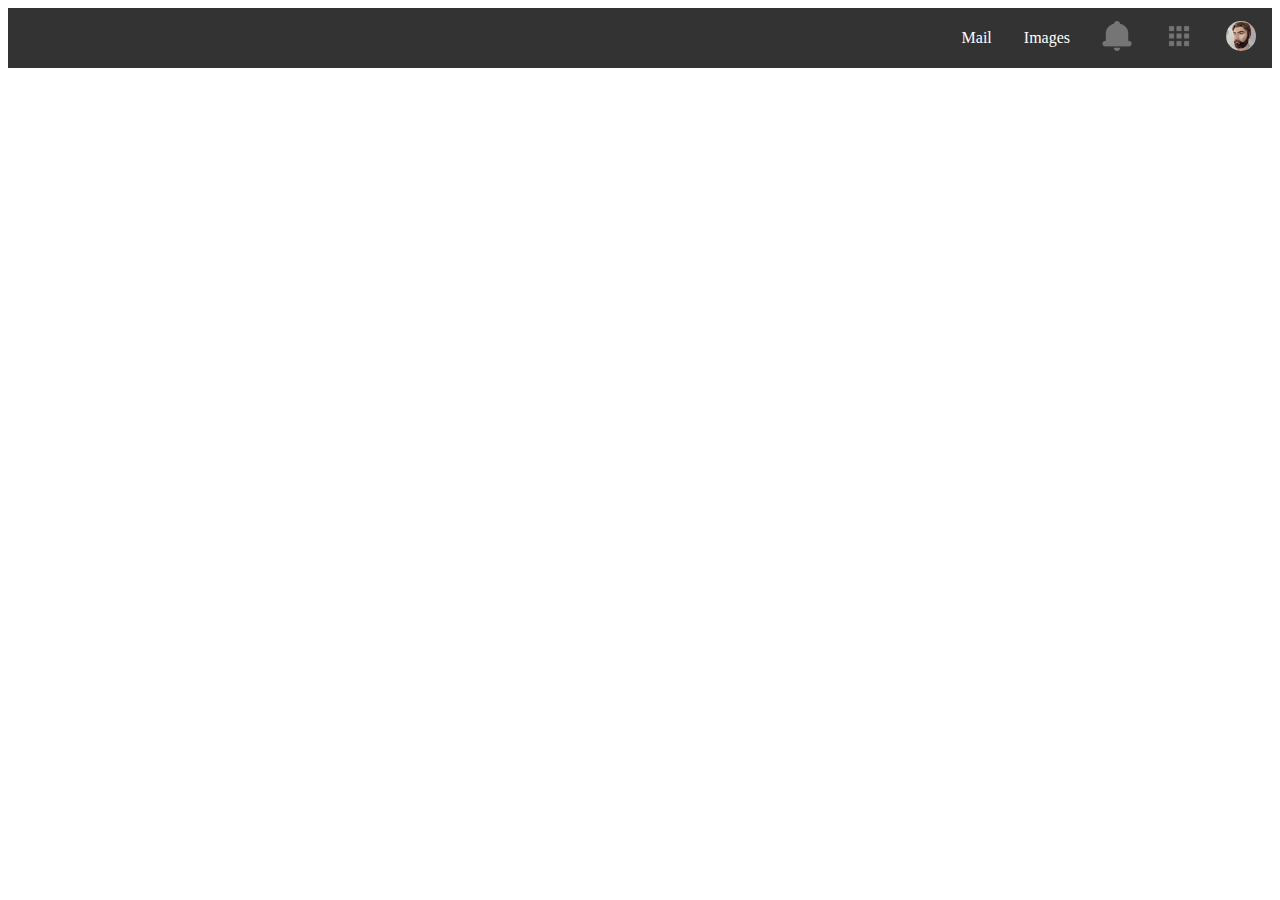
==== index.html @ 725763ed "prettier" ====
<!DOCTYPE html>
<html lang="en">
  <head>
    <meta charset="UTF-8" />
    <meta http-equiv="X-UA-Compatible" content="IE=edge" />
    <meta name="viewport" content="width=device-width, initial-scale=1.0" />
    <title>POPUP</title>
    <link rel="stylesheet" href="./css/styles.css" />
  </head>
  <body>
    <header class="nav-container">
      <ul class="nav-menu">
        <li class="nav-item">
          <a href="#">
            <p>Mail</p>
          </a>
        </li>
        <li class="nav-item">
          <a href="#">
            <p>Images</p>
          </a>
        </li>
        <li class="nav-item">
          <a href="#">
            <img src="./img/bell.png" class="nav-img" alt="bell" />
          </a>
        </li>
        <li class="nav-item">
          <input type="checkbox" class="pop-input" id="nav-popup-btn" />
          <label for="nav-popup-btn" id="nav-popup-btn-label">
            <img
              src="./img/popup-button.png"
              style="cursor: pointer"
              class="nav-img"
              alt="Popup button"
            />
          </label>
          <div class="popup-container">
            <div class="visible-pop">
              <div class="popup-menu">
                <div class="popup-menu-item">
                  <a href="#">
                    <img
                      src="./img/calendar.png"
                      class="popup-img"
                      alt="calendar"
                    />
                    <p>Calendar</p>
                  </a>
                </div>
                <div class="popup-menu-item">
                  <a href="#">
                    <img src="./img/mail.png" class="popup-img" alt="mail" />
                    <p>Mail</p>
                  </a>
                </div>
                <div class="popup-menu-item">
                  <a href="#">
                    <img src="./img/news.png" class="popup-img" alt="news" />
                    <p>News</p>
                  </a>
                </div>
                <div class="popup-menu-item">
                  <a href="#">
                    <img src="./img/maps.png" class="popup-img" alt="map" />
                    <p>Map</p>
                  </a>
                </div>
                <div class="popup-menu-item">
                  <a href="#">
                    <img src="./img/files.png" class="popup-img" alt="files" />
                    <p>Files</p>
                  </a>
                </div>
                <div class="popup-menu-item">
                  <a href="#">
                    <img
                      src="./img/contacts.png"
                      class="popup-img"
                      alt="contacts"
                    />
                    <p>Contacts</p>
                  </a>
                </div>
                <div class="popup-menu-item">
                  <a href="#">
                    <img
                      src="./img/tanslation.png"
                      class="popup-img"
                      alt="translate"
                    />
                    <p>Translate</p>
                  </a>
                </div>
                <div class="popup-menu-item">
                  <a href="#">
                    <img
                      src="./img/videos.png"
                      class="popup-img"
                      alt="videos"
                    />
                    <p>Videos</p>
                  </a>
                </div>
                <div class="popup-menu-item">
                  <a href="#">
                    <img
                      src="./img/search.png"
                      class="popup-img"
                      alt="search"
                    />
                    <p>Search</p>
                  </a>
                </div>
                <div class="popup-menu-item">
                  <a href="#">
                    <img src="./img/photos.png" class="popup-img" alt="photo" />
                    <p>Photos</p>
                  </a>
                </div>
                <div class="popup-menu-item">
                  <a href="#">
                    <img src="./img/apps.png" class="popup-img" alt="apps" />
                    <p>Apps</p>
                  </a>
                </div>
                <div class="popup-menu-item">
                  <a href="#">
                    <img
                      src="./img/documents.png"
                      class="popup-img"
                      alt="documents"
                    />
                    <p>Documents</p>
                  </a>
                </div>
              </div>
              <input
                type="checkbox"
                class="pop-input-ins"
                id="popup-more-btn"
              />
              <label
                for="popup-more-btn"
                class="more-btn"
                id="popup-more-btn-label"
              >
                More
              </label>
              <hr class="popup-line" />
              <div class="more-menu-cont">
                <div class="popup-menu">
                  <div class="popup-menu-item">
                    <a href="#">
                      <img src="./img/chat.png" class="popup-img" alt="chat" />
                      <p>Chat</p>
                    </a>
                  </div>
                  <div class="popup-menu-item">
                    <a href="#">
                      <img
                        src="./img/classroom.png"
                        class="popup-img"
                        alt="classroom"
                      />
                      <p>Classroom</p>
                    </a>
                  </div>
                  <div class="popup-menu-item">
                    <a href="#">
                      <img
                        src="./img/collection.png"
                        class="popup-img"
                        alt="collection"
                      />
                      <p>Collection</p>
                    </a>
                  </div>
                  <div class="popup-menu-item">
                    <a href="#">
                      <img src="./img/mars.png" class="popup-img" alt="mars" />
                      <p>Mars</p>
                    </a>
                  </div>
                  <div class="popup-menu-item">
                    <a href="#">
                      <img
                        src="./img/blogs.png"
                        class="popup-img"
                        alt="blogs"
                      />
                      <p>Blogs</p>
                    </a>
                  </div>
                  <div class="popup-menu-item">
                    <a href="#">
                      <img
                        src="./img/promo.png"
                        class="popup-img"
                        alt="promo"
                      />
                      <p>Promos</p>
                    </a>
                  </div>
                </div>
              </div>
            </div>
          </div>
        </li>
        <li class="nav-item">
          <a href="https://github.com/YarHadi/kottans-frontend" target="_blank">
            <img
              src="./img/user-photo.png"
              class="nav-img user"
              alt="user-photo"
            />
          </a>
        </li>
      </ul>
    </header>
  </body>
</html>
---- css/styles.css ----
.nav-menu {
  display: flex;
  align-items: center;
  justify-content: flex-end;
  list-style-type: none;
  margin: 0;
  padding: 0;
  overflow: hidden;
  background-color: rgb(51, 51, 51);
  height: 60px;
}

.nav-item a {
  display: block;
  color: rgb(255, 255, 255);
  text-align: center;
  padding: 16px;
  text-decoration: none;
}

.pop-input {
  position: absolute;
  width: 0;
  height: 0;
}

.pop-input-ins {
  position: absolute;
  width: 0;
  height: 0;
}

.pop-input-ins:focus ~ .more-btn {
  background-color: rgba(0, 225, 255, 0.281);
}

.pop-input:focus ~ #nav-popup-btn-label {
  background-color: rgba(0, 225, 255, 0.281);
}

.nav-item a:hover {
  background-color: #111111;
  cursor: pointer;
}

.nav-item a:focus {
  background-color: rgba(0, 225, 255, 0.281);
  outline: none;
}

.nav-item label {
  display: block;
  color: rgb(255, 255, 255);
  text-align: center;
  padding: 16px;
  text-decoration: none;
}

.nav-item label:hover {
  background-color: #111111;
  cursor: pointer;
}

.nav-item label:focus {
  background-color: rgba(0, 225, 255, 0.281);
}

.nav-img {
  height: 30px;
}

.popup-img {
  height: 60px;
}

.user {
  width: 30px;
  object-fit: cover;
  border-radius: 100%;
}

.popup-menu,
.popup-menu-more {
  list-style-type: none;
}

.popup-container,
.more-menu-cont {
  display: none;
}

#nav-popup-btn:checked ~ .popup-container {
  display: flex;
}

#popup-more-btn:checked ~ .more-menu-cont {
  display: flex;
}

.popup-line {
  width: 90%;
  display: none;
}

#popup-more-btn:checked ~ .more-btn {
  display: none;
}

#popup-more-btn:checked ~ .popup-line {
  display: flex;
}

.popup-container {
  max-width: 450px;
  max-height: 740px;
  right: 0;
  margin: 7px;
  background-color: rgb(51, 51, 51);
  flex-direction: column;
  flex-wrap: wrap;
  position: absolute;
  overflow-y: auto;
  overflow-x: hidden;
}

.popup-menu {
  display: flex;
  width: 90%;
  flex-direction: row;
  flex-wrap: wrap;
  justify-content: space-around;
  align-content: flex-start;
  margin: 25px;
}

.popup-menu-item {
  justify-content: center;
  display: flex;
  width: 120px;
  height: 120px;
}

.more-btn {
  width: 100%;
}

.visible-pop {
  display: flex;
  flex-direction: row;
  width: 100%;
  flex-wrap: wrap;
  justify-content: space-around;
}

.more-menu-cont {
  width: 100%;
  flex-direction: row;
  flex-wrap: wrap;
  justify-content: center;
  align-content: flex-start;
}
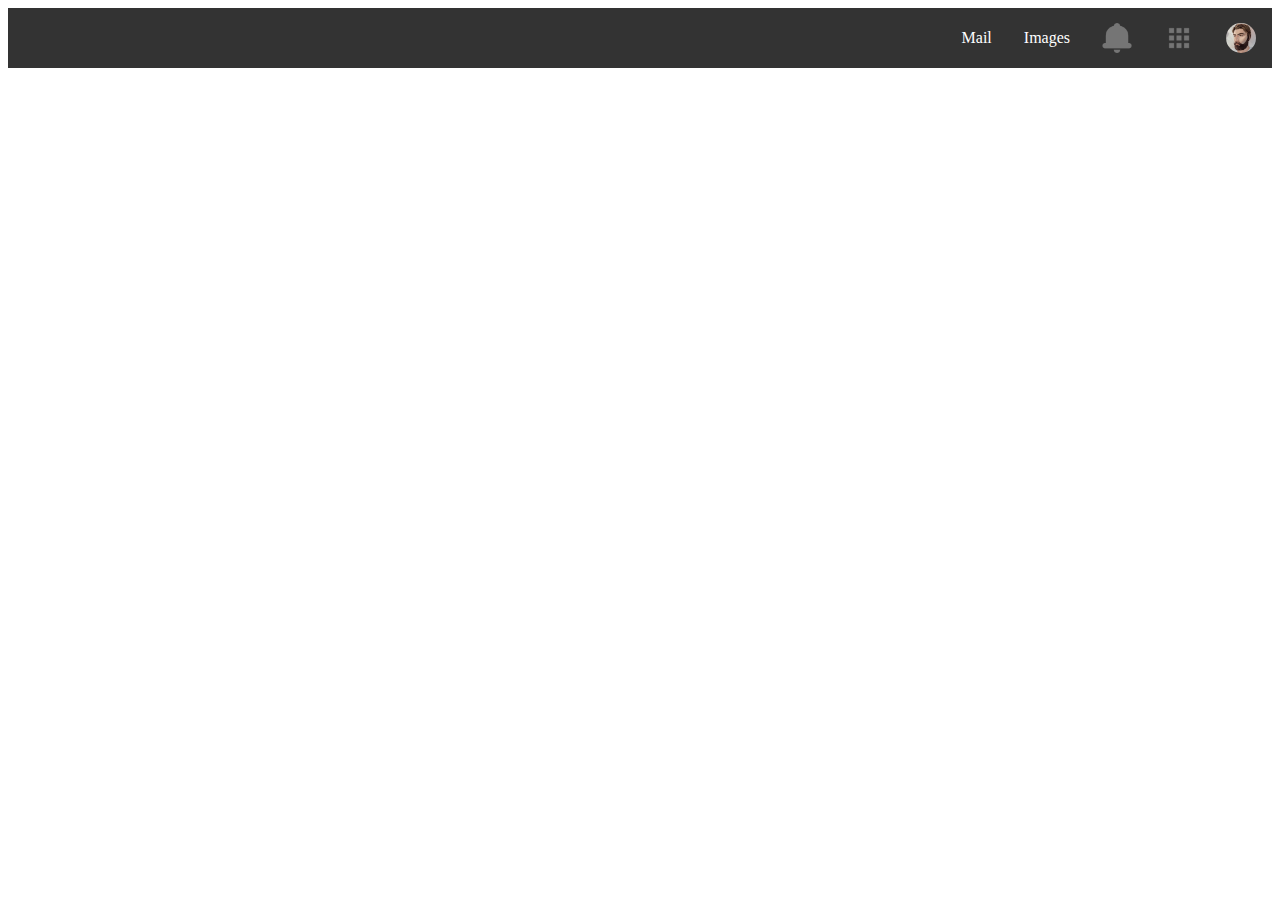
==== commit b7702ac7: "Made the width of all items containers the same" ====
--- a/index.html
+++ b/index.html
@@ -11,209 +11,147 @@
     <header class="nav-container">
       <ul class="nav-menu">
         <li class="nav-item">
-          <a href="#">
+          <a class="navmenu-link" href="#">
             <p>Mail</p>
           </a>
         </li>
         <li class="nav-item">
-          <a href="#">
+          <a class="navmenu-link" href="#">
             <p>Images</p>
           </a>
         </li>
         <li class="nav-item">
-          <a href="#">
+          <a class="navmenu-link" href="#">
             <img src="./img/bell.png" class="nav-img" alt="bell" />
           </a>
         </li>
         <li class="nav-item">
           <input type="checkbox" class="pop-input" id="nav-popup-btn" />
           <label for="nav-popup-btn" id="nav-popup-btn-label">
-            <img
-              src="./img/popup-button.png"
-              style="cursor: pointer"
-              class="nav-img"
-              alt="Popup button"
-            />
+            <img src="./img/popup-button.png" style="cursor: pointer" class="nav-img" alt="Popup button" />
           </label>
           <div class="popup-container">
-            <div class="visible-pop">
-              <div class="popup-menu">
-                <div class="popup-menu-item">
-                  <a href="#">
-                    <img
-                      src="./img/calendar.png"
-                      class="popup-img"
-                      alt="calendar"
-                    />
-                    <p>Calendar</p>
-                  </a>
-                </div>
-                <div class="popup-menu-item">
-                  <a href="#">
-                    <img src="./img/mail.png" class="popup-img" alt="mail" />
-                    <p>Mail</p>
-                  </a>
-                </div>
-                <div class="popup-menu-item">
-                  <a href="#">
-                    <img src="./img/news.png" class="popup-img" alt="news" />
-                    <p>News</p>
-                  </a>
-                </div>
-                <div class="popup-menu-item">
-                  <a href="#">
-                    <img src="./img/maps.png" class="popup-img" alt="map" />
-                    <p>Map</p>
-                  </a>
-                </div>
-                <div class="popup-menu-item">
-                  <a href="#">
-                    <img src="./img/files.png" class="popup-img" alt="files" />
-                    <p>Files</p>
-                  </a>
-                </div>
-                <div class="popup-menu-item">
-                  <a href="#">
-                    <img
-                      src="./img/contacts.png"
-                      class="popup-img"
-                      alt="contacts"
-                    />
-                    <p>Contacts</p>
-                  </a>
-                </div>
-                <div class="popup-menu-item">
-                  <a href="#">
-                    <img
-                      src="./img/tanslation.png"
-                      class="popup-img"
-                      alt="translate"
-                    />
-                    <p>Translate</p>
-                  </a>
-                </div>
-                <div class="popup-menu-item">
-                  <a href="#">
-                    <img
-                      src="./img/videos.png"
-                      class="popup-img"
-                      alt="videos"
-                    />
-                    <p>Videos</p>
-                  </a>
-                </div>
-                <div class="popup-menu-item">
-                  <a href="#">
-                    <img
-                      src="./img/search.png"
-                      class="popup-img"
-                      alt="search"
-                    />
-                    <p>Search</p>
-                  </a>
-                </div>
-                <div class="popup-menu-item">
-                  <a href="#">
-                    <img src="./img/photos.png" class="popup-img" alt="photo" />
-                    <p>Photos</p>
-                  </a>
-                </div>
-                <div class="popup-menu-item">
-                  <a href="#">
-                    <img src="./img/apps.png" class="popup-img" alt="apps" />
-                    <p>Apps</p>
-                  </a>
-                </div>
-                <div class="popup-menu-item">
-                  <a href="#">
-                    <img
-                      src="./img/documents.png"
-                      class="popup-img"
-                      alt="documents"
-                    />
-                    <p>Documents</p>
-                  </a>
-                </div>
-              </div>
-              <input
-                type="checkbox"
-                class="pop-input-ins"
-                id="popup-more-btn"
-              />
-              <label
-                for="popup-more-btn"
-                class="more-btn"
-                id="popup-more-btn-label"
-              >
-                More
-              </label>
-              <hr class="popup-line" />
-              <div class="more-menu-cont">
-                <div class="popup-menu">
-                  <div class="popup-menu-item">
-                    <a href="#">
-                      <img src="./img/chat.png" class="popup-img" alt="chat" />
-                      <p>Chat</p>
-                    </a>
-                  </div>
-                  <div class="popup-menu-item">
-                    <a href="#">
-                      <img
-                        src="./img/classroom.png"
-                        class="popup-img"
-                        alt="classroom"
-                      />
-                      <p>Classroom</p>
-                    </a>
-                  </div>
-                  <div class="popup-menu-item">
-                    <a href="#">
-                      <img
-                        src="./img/collection.png"
-                        class="popup-img"
-                        alt="collection"
-                      />
-                      <p>Collection</p>
-                    </a>
-                  </div>
-                  <div class="popup-menu-item">
-                    <a href="#">
-                      <img src="./img/mars.png" class="popup-img" alt="mars" />
-                      <p>Mars</p>
-                    </a>
-                  </div>
-                  <div class="popup-menu-item">
-                    <a href="#">
-                      <img
-                        src="./img/blogs.png"
-                        class="popup-img"
-                        alt="blogs"
-                      />
-                      <p>Blogs</p>
-                    </a>
-                  </div>
-                  <div class="popup-menu-item">
-                    <a href="#">
-                      <img
-                        src="./img/promo.png"
-                        class="popup-img"
-                        alt="promo"
-                      />
-                      <p>Promos</p>
-                    </a>
-                  </div>
-                </div>
-              </div>
-            </div>
+            <ul class="popup-menu">
+              <li class="popup-menu-item">
+                <a class="submenu-link" href="#">
+                  <img src="./img/calendar.png" class="popup-img" alt="calendar" />
+                  <p>Calendar</p>
+                </a>
+              </li>
+              <li class="popup-menu-item">
+                <a class="submenu-link" href="#">
+                  <img src="./img/mail.png" class="popup-img" alt="mail" />
+                  <p>Mail</p>
+                </a>
+              </li>
+              <li class="popup-menu-item">
+                <a class="submenu-link" href="#">
+                  <img src="./img/news.png" class="popup-img" alt="news" />
+                  <p>News</p>
+                </a>
+              </li>
+              <li class="popup-menu-item">
+                <a class="submenu-link" href="#">
+                  <img src="./img/maps.png" class="popup-img" alt="map" />
+                  <p>Map</p>
+                </a>
+              </li>
+              <li class="popup-menu-item">
+                <a class="submenu-link" href="#">
+                  <img src="./img/files.png" class="popup-img" alt="files" />
+                  <p>Files</p>
+                </a>
+              </li>
+              <li class="popup-menu-item">
+                <a class="submenu-link" href="#">
+                  <img src="./img/contacts.png" class="popup-img" alt="contacts" />
+                  <p>Contacts</p>
+                </a>
+              </li>
+              <li class="popup-menu-item">
+                <a class="submenu-link" href="#">
+                  <img src="./img/tanslation.png" class="popup-img" alt="translate" />
+                  <p>Translate</p>
+                </a>
+              </li>
+              <li class="popup-menu-item">
+                <a class="submenu-link" href="#">
+                  <img src="./img/videos.png" class="popup-img" alt="videos" />
+                  <p>Videos</p>
+                </a>
+              </li>
+              <li class="popup-menu-item">
+                <a class="submenu-link" href="#">
+                  <img src="./img/search.png" class="popup-img" alt="search" />
+                  <p>Search</p>
+                </a>
+              </li>
+              <li class="popup-menu-item">
+                <a class="submenu-link" href="#">
+                  <img src="./img/photos.png" class="popup-img" alt="photo" />
+                  <p>Photos</p>
+                </a>
+              </li>
+              <li class="popup-menu-item">
+                <a class="submenu-link" href="#">
+                  <img src="./img/apps.png" class="popup-img" alt="apps" />
+                  <p>Apps</p>
+                </a>
+              </li>
+              <li class="popup-menu-item">
+                <a class="submenu-link" href="#">
+                  <img src="./img/documents.png" class="popup-img" alt="documents" />
+                  <p>Documents</p>
+                </a>
+              </li>
+            </ul>
+            <input type="checkbox" class="pop-input-ins" id="popup-more-btn" />
+            <label for="popup-more-btn" class="more-btn" id="popup-more-btn-label"> More </label>
+            <hr class="popup-line" />
+
+            <ul class="popup-menu-more">
+              <li class="popup-menu-item">
+                <a class="submenu-link" href="#">
+                  <img src="./img/chat.png" class="popup-img" alt="chat" />
+                  <p>Chat</p>
+                </a>
+              </li>
+              <li class="popup-menu-item">
+                <a class="submenu-link" href="#">
+                  <img src="./img/classroom.png" class="popup-img" alt="classroom" />
+                  <p>Classroom</p>
+                </a>
+              </li>
+              <li class="popup-menu-item">
+                <a class="submenu-link" href="#">
+                  <img src="./img/collection.png" class="popup-img" alt="collection" />
+                  <p>Collection</p>
+                </a>
+              </li>
+              <li class="popup-menu-item">
+                <a class="submenu-link" href="#">
+                  <img src="./img/mars.png" class="popup-img" alt="mars" />
+                  <p>Mars</p>
+                </a>
+              </li>
+              <li class="popup-menu-item">
+                <a class="submenu-link" href="#">
+                  <img src="./img/blogs.png" class="popup-img" alt="blogs" />
+                  <p>Blogs</p>
+                </a>
+              </li>
+              <li class="popup-menu-item">
+                <a class="submenu-link" href="#">
+                  <img src="./img/promo.png" class="popup-img" alt="promo" />
+                  <p>Promos</p>
+                </a>
+              </li>
+            </ul>
           </div>
         </li>
         <li class="nav-item">
-          <a href="https://github.com/YarHadi/kottans-frontend" target="_blank">
-            <img
-              src="./img/user-photo.png"
-              class="nav-img user"
-              alt="user-photo"
-            />
+          <a href="https://github.com/YarHadi/kottans-frontend" class="navmenu-link" target="_blank">
+            <img src="./img/user-photo.png" class="nav-img user" alt="user-photo" />
           </a>
         </li>
       </ul>
--- a/css/styles.css
+++ b/css/styles.css
@@ -10,21 +10,16 @@
   height: 60px;
 }
 
-.nav-item a {
-  display: block;
+.navmenu-link {
+  display: flex;
   color: rgb(255, 255, 255);
   text-align: center;
   padding: 16px;
   text-decoration: none;
 }
 
+.pop-input-ins,
 .pop-input {
-  position: absolute;
-  width: 0;
-  height: 0;
-}
-
-.pop-input-ins {
   position: absolute;
   width: 0;
   height: 0;
@@ -49,8 +44,9 @@
 }
 
 .nav-item label {
-  display: block;
+  display: flex;
   color: rgb(255, 255, 255);
+  justify-content: center;
   text-align: center;
   padding: 16px;
   text-decoration: none;
@@ -69,10 +65,6 @@
   height: 30px;
 }
 
-.popup-img {
-  height: 60px;
-}
-
 .user {
   width: 30px;
   object-fit: cover;
@@ -82,10 +74,11 @@
 .popup-menu,
 .popup-menu-more {
   list-style-type: none;
+  list-style: none;
 }
 
 .popup-container,
-.more-menu-cont {
+.popup-menu-more {
   display: none;
 }
 
@@ -93,7 +86,7 @@
   display: flex;
 }
 
-#popup-more-btn:checked ~ .more-menu-cont {
+#popup-more-btn:checked ~ .popup-menu-more {
   display: flex;
 }
 
@@ -111,51 +104,67 @@
 }
 
 .popup-container {
-  max-width: 450px;
-  max-height: 740px;
+  max-width: 440px;
+  max-height: 650px;
   right: 0;
   margin: 7px;
   background-color: rgb(51, 51, 51);
   flex-direction: column;
-  flex-wrap: wrap;
   position: absolute;
   overflow-y: auto;
   overflow-x: hidden;
+  align-items: center;
+  padding: 5px 5px 0 5px;
 }
 
 .popup-menu {
   display: flex;
-  width: 90%;
-  flex-direction: row;
+  width: 100%;
   flex-wrap: wrap;
+  padding: 0;
+  margin: 10px 0;
   justify-content: space-around;
-  align-content: flex-start;
-  margin: 25px;
 }
 
 .popup-menu-item {
   justify-content: center;
   display: flex;
-  width: 120px;
-  height: 120px;
+  width: 30%;
+  margin: 7px;
+}
+
+.submenu-link {
+  display: flex;
+  flex-direction: column;
+  align-items: center;
+  width: 100%;
+  height: 100%;
+  text-align: center;
+  text-decoration: none;
+  color: #ffffff;
+  justify-content: center;
+  margin: 10px 0;
+}
+
+.submenu-link p {
+  margin: 0;
 }
 
 .more-btn {
   width: 100%;
 }
 
-.visible-pop {
-  display: flex;
-  flex-direction: row;
+.popup-menu-more {
   width: 100%;
   flex-wrap: wrap;
+  padding: 0;
+  margin: 10px 0;
   justify-content: space-around;
 }
 
-.more-menu-cont {
-  width: 100%;
-  flex-direction: row;
-  flex-wrap: wrap;
-  justify-content: center;
-  align-content: flex-start;
+.popup-img {
+  display: block;
+  height: 50px;
+  margin-bottom: 7px;
 }
+
